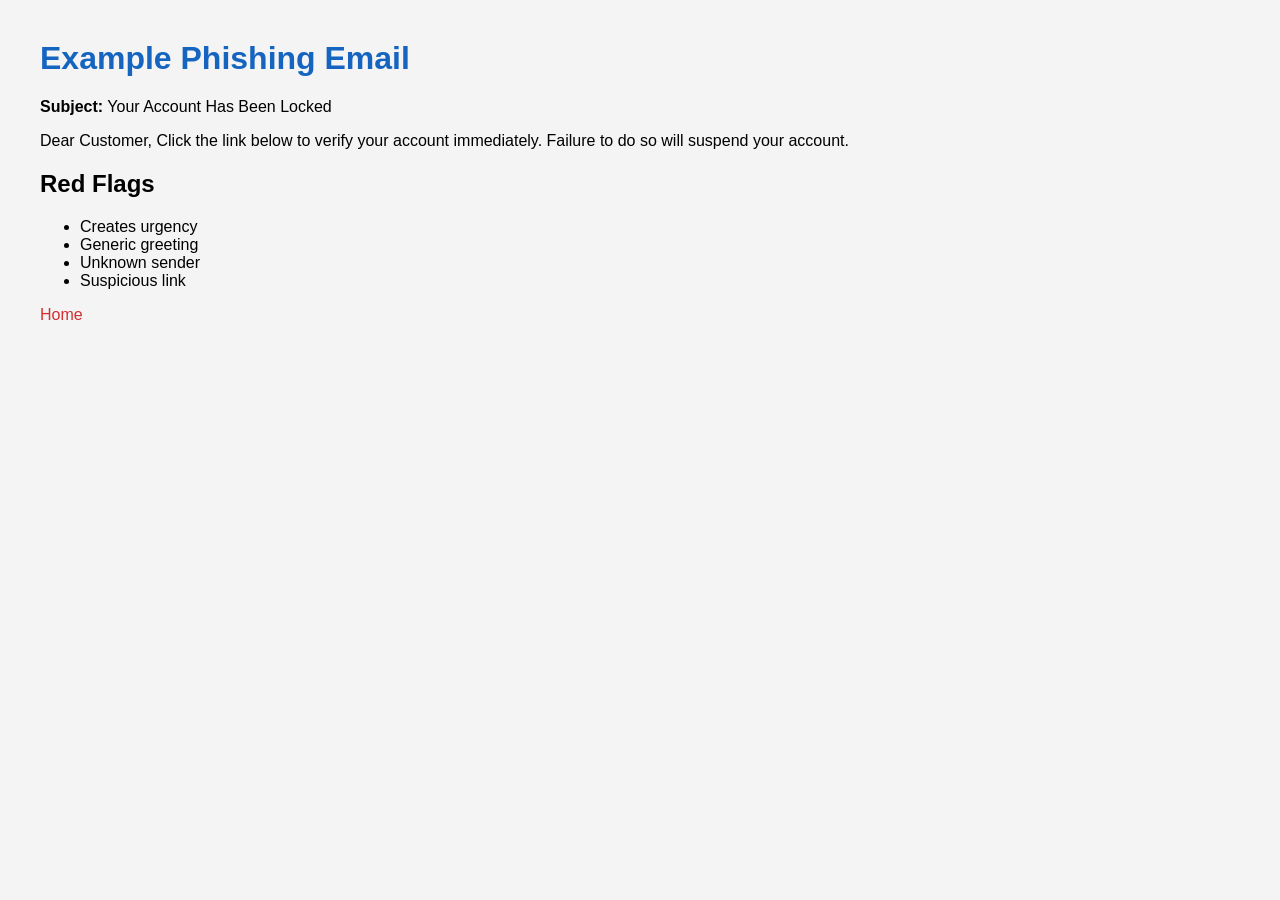
==== examples.html @ 1a61466f "Create examples.html" ====
<!DOCTYPE html>
<html>

<head>
<title>Examples</title>
<link rel="stylesheet" href="style.css">
</head>

<body>

<h1>Example Phishing Email</h1>

<p><b>Subject:</b> Your Account Has Been Locked</p>

<p>
Dear Customer,

Click the link below to verify your account immediately.

Failure to do so will suspend your account.
</p>

<h2>Red Flags</h2>

<ul>
<li>Creates urgency</li>
<li>Generic greeting</li>
<li>Unknown sender</li>
<li>Suspicious link</li>
</ul>

<a href="index.html">Home</a>

</body>

</html>
---- style.css ----
body{
    font-family: Arial;
    margin:40px;
    background:#f4f4f4;
}

h1{
    color:#1565c0;
}

a{
    color:#d32f2f;
    text-decoration:none;
}

a:hover{
    text-decoration:underline;
}
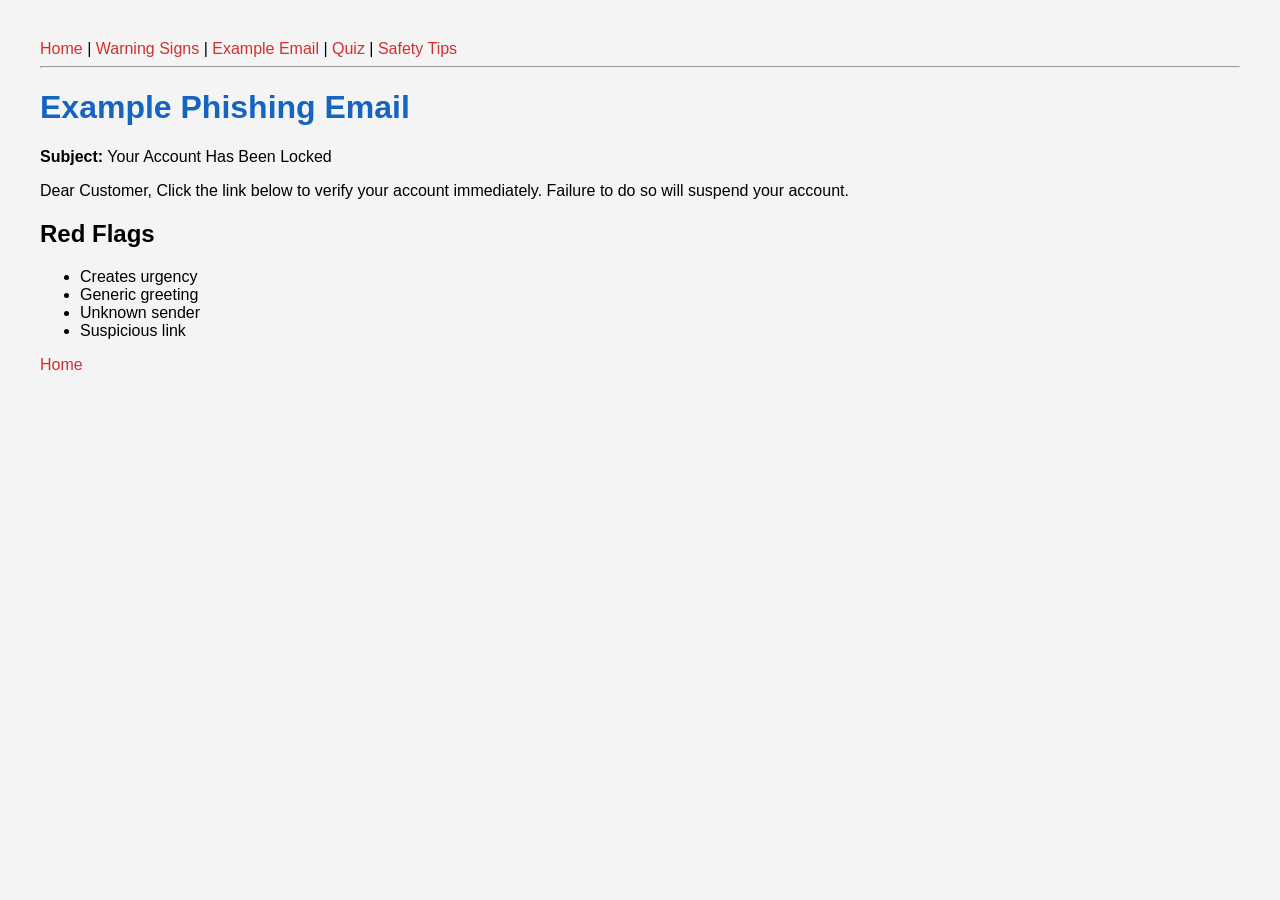
==== commit 649e5ce8: "Update examples.html" ====
--- a/examples.html
+++ b/examples.html
@@ -7,6 +7,16 @@
 </head>
 
 <body>
+
+  <nav>
+    <a href="index.html">Home</a> |
+    <a href="warning-signs.html">Warning Signs</a> |
+    <a href="examples.html">Example Email</a> |
+    <a href="quiz.html">Quiz</a> |
+    <a href="safety.html">Safety Tips</a>
+</nav>
+
+<hr>
 
 <h1>Example Phishing Email</h1>
 
